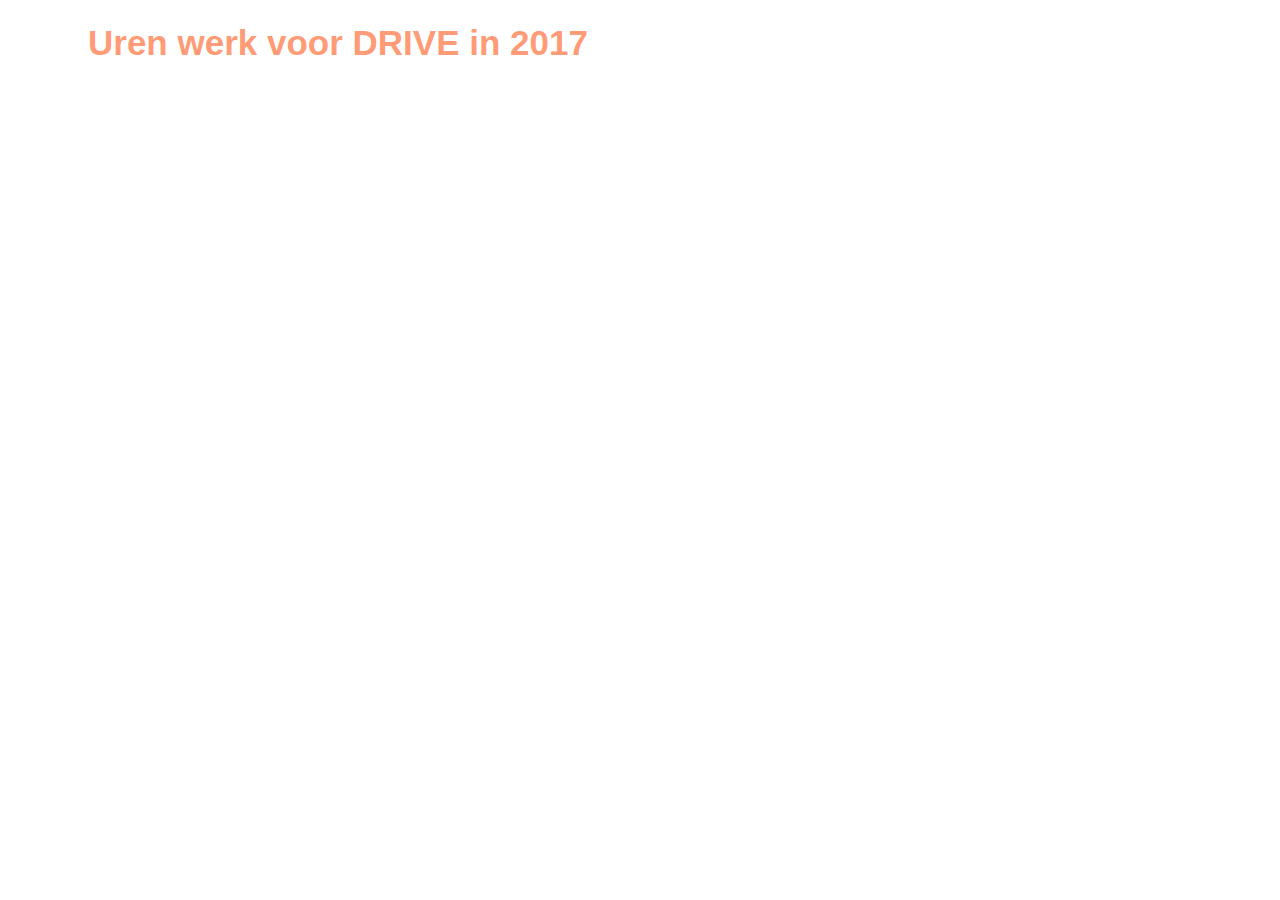
==== week_3/barchart.html @ 8fbaa763 "ok" ====
<!DOCTYPE html>
<html>
    <head>
        <script src="https://d3js.org/d3.v3.min.js" charset="utf-8"></script>
        <h1>Uren werk voor DRIVE in 2017 </h1>
        <meta charset="utf-8">
        <link rel="stylesheet" href="barchart.css">
    </head>
    <body>
        <svg class="chart"></svg>
        <script src="//d3js.org/d3.v3.min.js" charset="utf-8"></script>
        <script src="//labratrevenge.com/d3-tip/javascripts/d3.tip.v0.6.3.js"></script>
        <script src="barchart.js"></script>
    </body>
</html>
---- week_3/barchart.css ----
h1 {
  font-family: arial;
  font-size: 35px;
  color: rgba(255, 127, 80, 0.8);
  text-indent: 80px;
}

.chart rect {
  fill: coral;
}

.chart text {
  fill: black;
  font: 18px sans-serif;
  text-anchor: middle;
  visibility: hidden;
}

.axis text {
  fill: black;
  font: 12px sans-serif;
  visibility: visible;
}

.axis path,
.axis line {
  fill: none;
  stroke: #000;
  shape-rendering: crispEdges;
}

rect:hover {
    fill: rgba(255, 127, 80, 0.8);
}

.d3-tip {
  line-height: 1;
  font-weight: bold;
  font-family: arial;
  padding: 5px;
  background: rgba(0, 0, 0, 0.8);
  color: white;
  border-radius: 2px;
}

/* Creates a small triangle extender for the tooltip */
.d3-tip:after {
  box-sizing: border-box;
  display: inline;
  font-size: 10px;
  width: 100%;
  line-height: 1;
  color: rgba(0, 0, 0, 0.8);
  content: "\25BC";
  position: absolute;
  text-align: center;
}

/* Style northward tooltips differently */
.d3-tip.n:after {
  margin: -1px 0 0 0;
  top: 100%;
  left: 0;
}
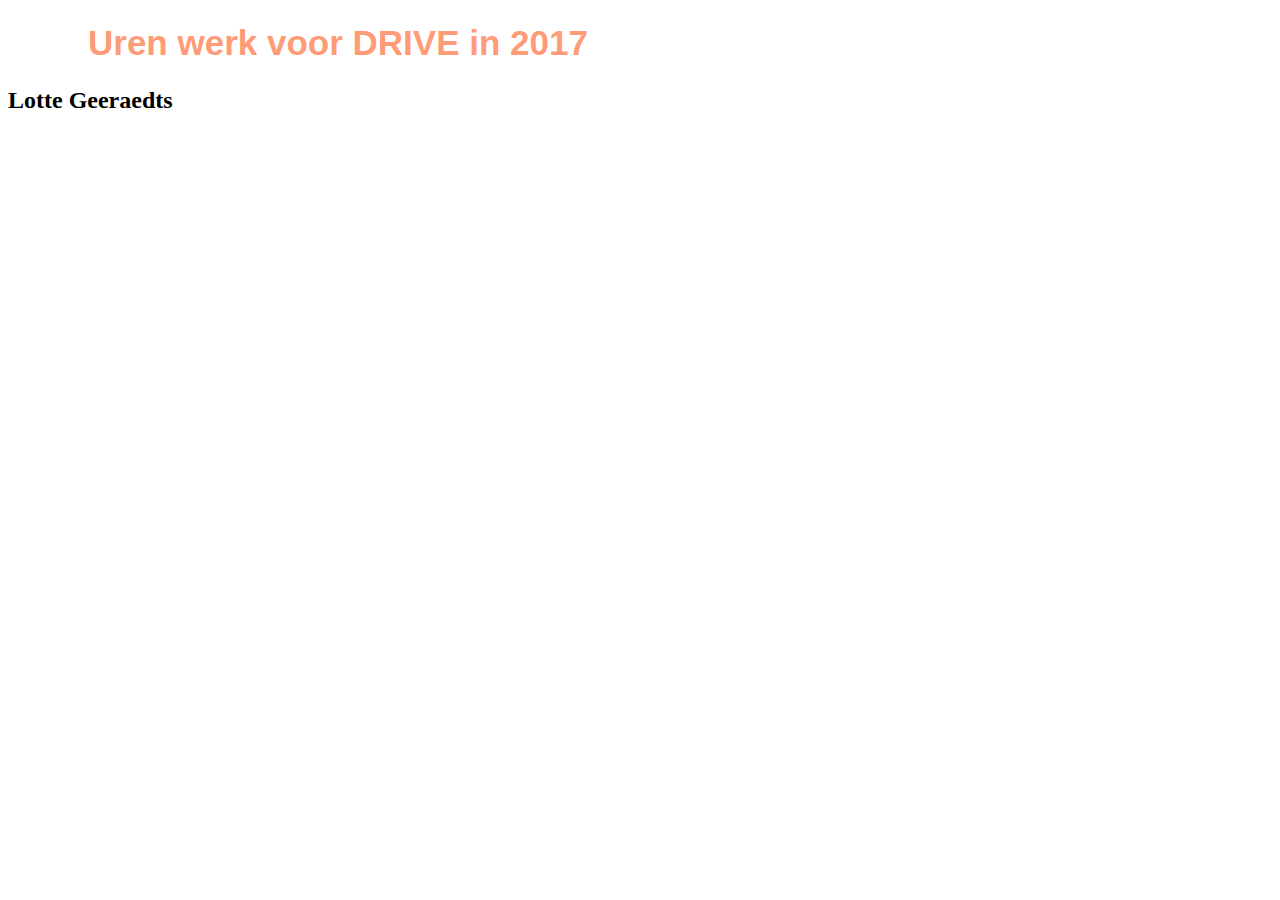
==== commit 8cfbfbdd: "ok" ====
--- a/week_3/barchart.html
+++ b/week_3/barchart.html
@@ -1,9 +1,22 @@
+<!
+barchart.html
+Lotte Geeraedts
+Data Processing
+Studentnummer: 10529748
+Location: https://github.com/lottege/data_processing/blob/master/week_3/barchart.html
+
+This function uses barchart.js and barchart.css to plot an interactive barchart
+with data from uren.json showing the hours I've worked in 2017.
+
+To make this code, the website https://d3js.org/ was frequently used.
+>
 
 <!DOCTYPE html>
 <html>
     <head>
         <script src="https://d3js.org/d3.v3.min.js" charset="utf-8"></script>
         <h1>Uren werk voor DRIVE in 2017 </h1>
+        <h2>Lotte Geeraedts</h2>
         <meta charset="utf-8">
         <link rel="stylesheet" href="barchart.css">
     </head>
--- a/week_3/barchart.css
+++ b/week_3/barchart.css
@@ -1,27 +1,36 @@
+/**
+* barchart.css
+* Lotte Geeraedts
+* Data Processing
+* Studentnummer: 10529748
+* Location: https://github.com/lottege/data_processing/blob/master/week_3/barchart.css
+*
+* This is the stylesheet used in barchart.html to plot a barchart
+* using data from uren.json.
+*
+* To make this code, the website https://d3js.org/ was frequently used.
+**/
+
+/* layout of chart title*/
 h1 {
   font-family: arial;
   font-size: 35px;
   color: rgba(255, 127, 80, 0.8);
   text-indent: 80px;
 }
-
+/* color of the bars*/
 .chart rect {
   fill: coral;
 }
 
-.chart text {
-  fill: black;
-  font: 18px sans-serif;
-  text-anchor: middle;
-  visibility: hidden;
-}
-
+/* style of text along axes*/
 .axis text {
   fill: black;
   font: 12px sans-serif;
   visibility: visible;
 }
 
+/* style of line along the axes*/
 .axis path,
 .axis line {
   fill: none;
@@ -29,10 +38,12 @@
   shape-rendering: crispEdges;
 }
 
+/* color of bar while hovering*/
 rect:hover {
     fill: rgba(255, 127, 80, 0.8);
 }
 
+/* style of tooltip*/
 .d3-tip {
   line-height: 1;
   font-weight: bold;
@@ -43,7 +54,7 @@
   border-radius: 2px;
 }
 
-/* Creates a small triangle extender for the tooltip */
+/* creates a small triangle extender for the tooltip */
 .d3-tip:after {
   box-sizing: border-box;
   display: inline;
@@ -56,7 +67,7 @@
   text-align: center;
 }
 
-/* Style northward tooltips differently */
+/* style northward tooltips differently */
 .d3-tip.n:after {
   margin: -1px 0 0 0;
   top: 100%;
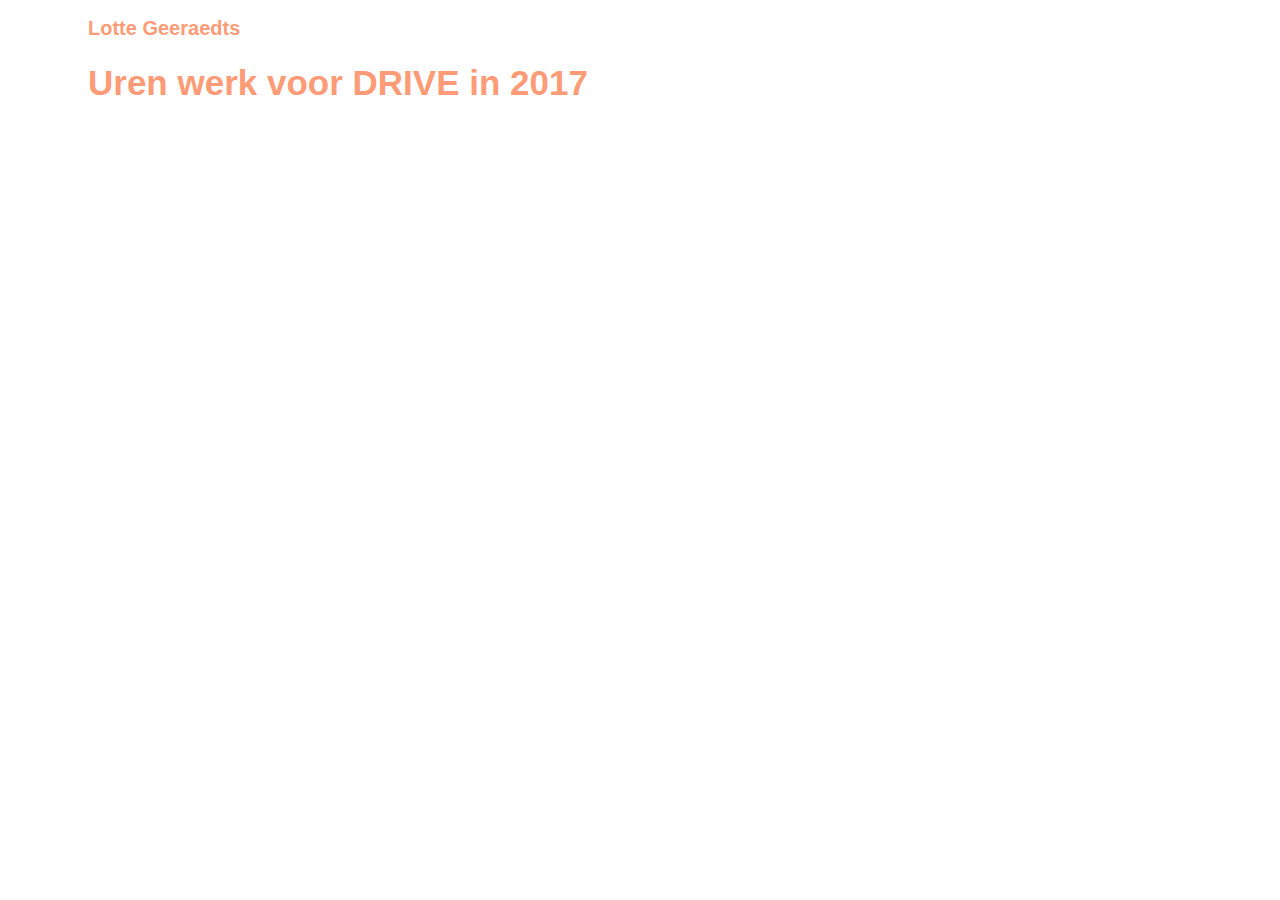
==== commit 1eaecec1: "ok" ====
--- a/week_3/barchart.html
+++ b/week_3/barchart.html
@@ -15,12 +15,12 @@
 <html>
     <head>
         <script src="https://d3js.org/d3.v3.min.js" charset="utf-8"></script>
-        <h1>Uren werk voor DRIVE in 2017 </h1>
-        <h2>Lotte Geeraedts</h2>
         <meta charset="utf-8">
         <link rel="stylesheet" href="barchart.css">
     </head>
     <body>
+        <h2>Lotte Geeraedts</h2>
+        <h1>Uren werk voor DRIVE in 2017 </h1>
         <svg class="chart"></svg>
         <script src="//d3js.org/d3.v3.min.js" charset="utf-8"></script>
         <script src="//labratrevenge.com/d3-tip/javascripts/d3.tip.v0.6.3.js"></script>
--- a/week_3/barchart.css
+++ b/week_3/barchart.css
@@ -18,6 +18,14 @@
   color: rgba(255, 127, 80, 0.8);
   text-indent: 80px;
 }
+
+h2 {
+  font-family: arial;
+  font-size: 20px;
+  color: rgba(255, 127, 80, 0.8);
+  text-indent: 80px;
+}
+
 /* color of the bars*/
 .chart rect {
   fill: coral;
